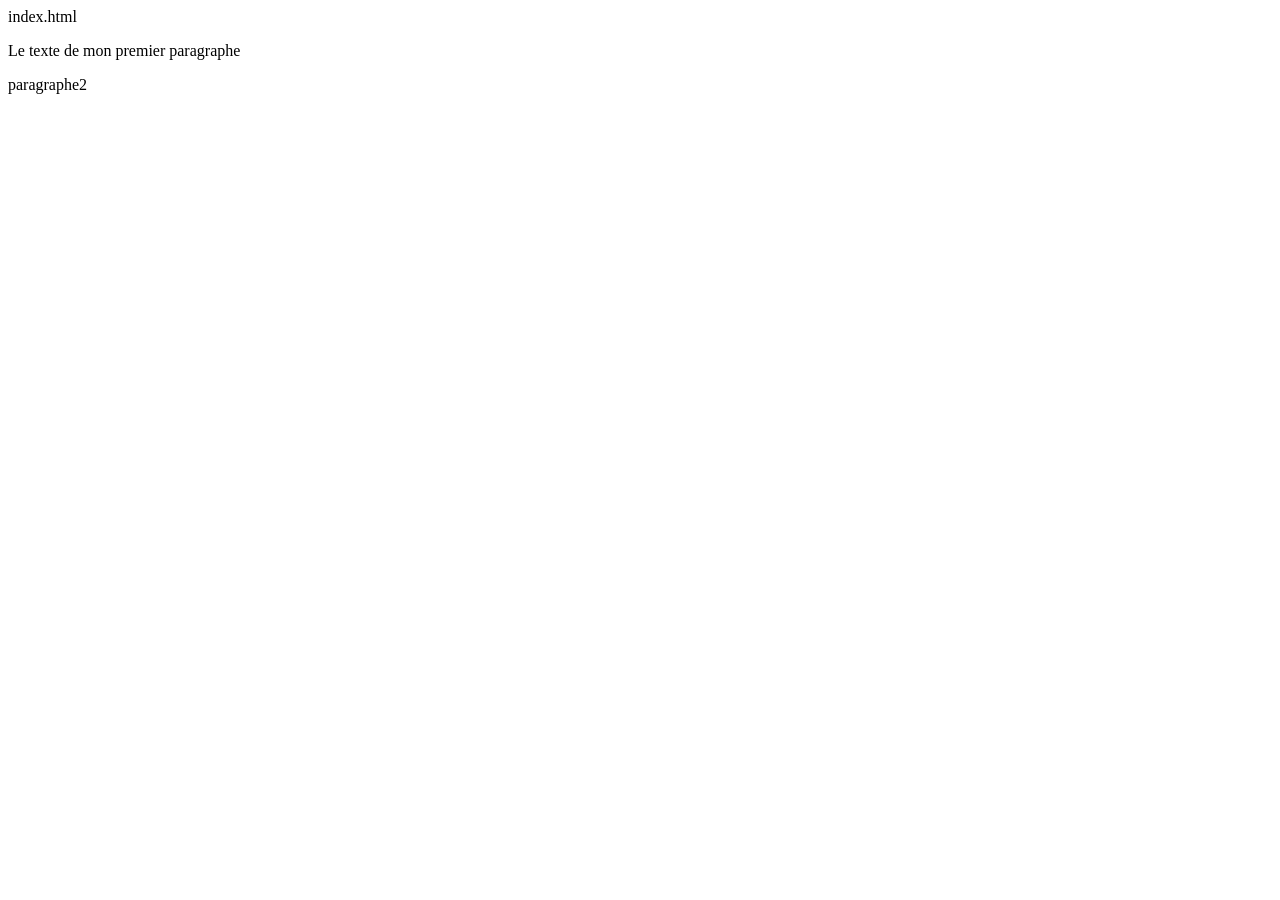
==== index.html @ e693b4ef "initialisation du projet" ====
index.html
<!DOCTYPE html>
<html lang="fr">
  <head>
    <meta charset="UTF-8">
    <title>Titre de la page</title>
  </head>
  <body>
    <p>Le texte de mon premier paragraphe</p>
  <p2>paragraphe2</p2>
</body>
</html>
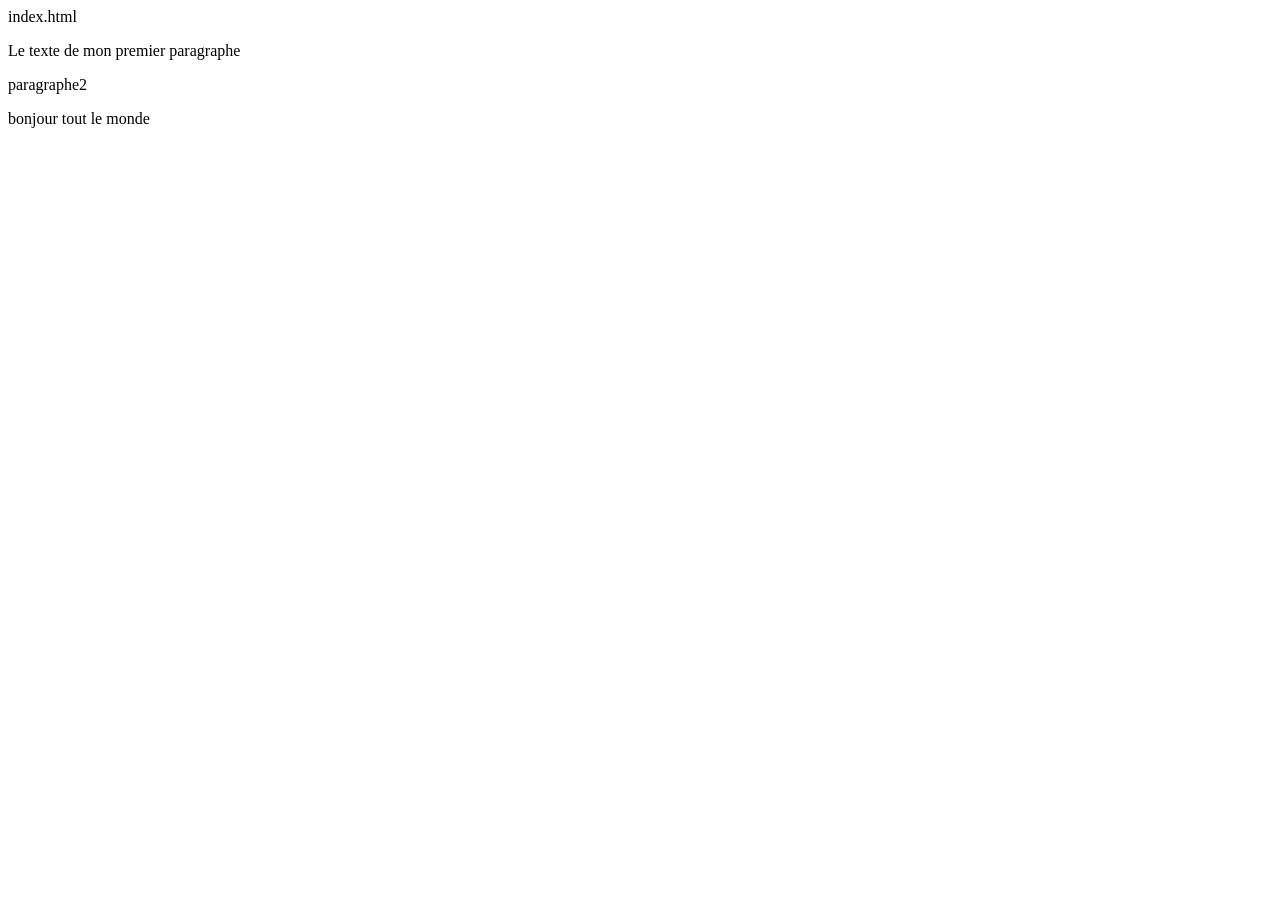
==== commit 20ca0cb1: "Ajout du message bonjout" ====
--- a/index.html
+++ b/index.html
@@ -9,4 +9,4 @@
     <p>Le texte de mon premier paragraphe</p>
   <p2>paragraphe2</p2>
 </body>
-</html>+</html><p>bonjour tout le monde </p>
